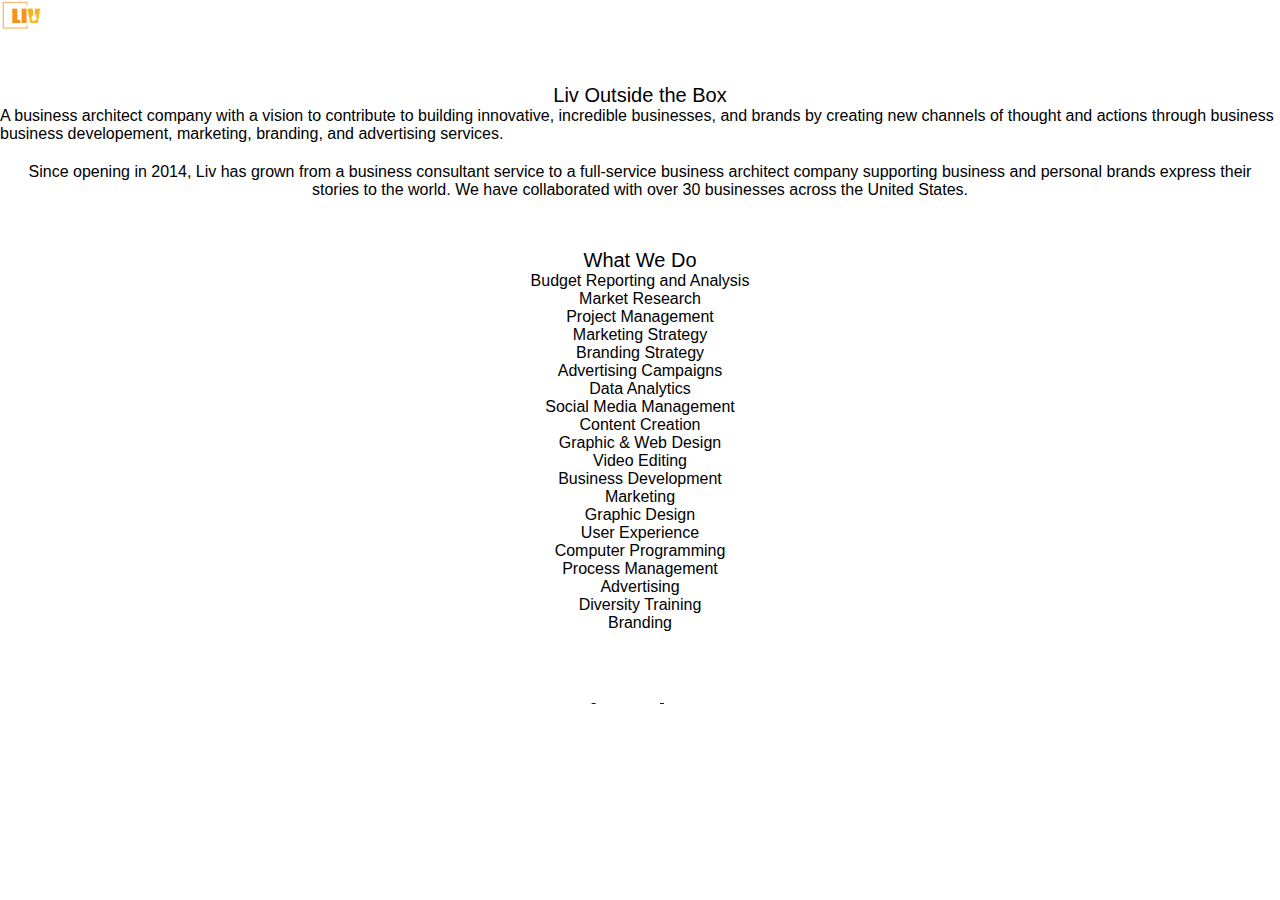
==== about/index.html @ 26f300e5 "Add new main pic, changes to tagline, company description" ====
<!DOCTYPE html>
<html lang="en">
<head>
  <meta charset="UTF-8">
  <meta name="viewport" content="width=device-width, initial-scale=1.0">
  <meta http-equiv="X-UA-Compatible" content="ie=edge">
  <link rel="stylesheet" href="../css/stylesheet.css">
  <title>LIV | about</title>
</head>
<body>
  <body class="container">
    <div class="logo">
      <img id="logoImg" src="/images/liv-logo.png" alt="Liv Logo">
      <p id="tagline"></p>
    </div>
    <div class="titleOne descriptionTitle"></div>
    <div class="descriptionOne"></div>
    <div class="descriptionTwo"></div>
    <div class="descriptionTitle">What We Do</div>

    <div>
      <div></div>
        <li class="skillsList">Budget Reporting and Analysis</li>
        <li class="skillsList">Market Research</li>
        <li class="skillsList">Project Management</li>
        <li class="skillsList">Marketing Strategy</li>
        <li class="skillsList">Branding Strategy</li>
        <li class="skillsList">Advertising Campaigns</li>
        <li class="skillsList">Data Analytics</li>
        <li class="skillsList">Social Media Management</li>
        <li class="skillsList">Content Creation</li>
        <li class="skillsList">Graphic & Web Design</li>
        <li class="skillsList">Video Editing</li>
    <div class="what we know"></div>
      <li class="skillsList">Business Development</li>
      <li class="skillsList">Marketing</li>
      <li class="skillsList">Graphic Design</li>
      <li class="skillsList">User Experience</li>
      <li class="skillsList">Computer Programming</li>
      <li class="skillsList">Process Management</li>
      <li class="skillsList">Advertising</li>
      <li class="skillsList">Diversity Training</li>
      <li class="skillsList">Branding</li>
    </div>
    <div class="footer header">
      <li>
        <a href="/">
          <img class="footerPic" src="/images/home.png" alt="Home Button">
        </a>
      </li>
      <li>
        <a href="/about">
          <img class="footerPic" src="/images/about.png" alt="About Button">
        </a>
      </li>
      <li>
        <a href="/connect">
          <img class="footerPic" src="/images/contact.png" alt="Contact Button">
        </a>
      </li>
    </div>
  <script src="../scripts/liv.js" charset="utf-8"></script>
</body>
</html>
---- css/stylesheet.css ----
@import url('https://fonts.googleapis.com/css?family=Oswald:700&display=swap');
@import url('https://fonts.googleapis.com/css?family=Cousine|Raleway&display=swap');
@import url('https://fonts.googleapis.com/css?family=Zilla+Slab+Highlight&display=swap');
@import url('https://fonts.googleapis.com/css?family=Montserrat&display=swap');

body, html {
  margin: 0;
  padding: 0;
  background-color: white;
}
.border{
  border: 5px solid red;
}
.container960 {
  max-width: 960px;
  margin: 0 auto;
  padding: 0;
}
.container720 {
  max-width: 720px;
  margin: 0 auto;
  padding: 0;
}
.responsive {
  width: 100%;
  height: auto
}
.header > li {
  color: rgba(20, 19, 19, 1);
  list-style-type: none;
  display: inline;
  padding: 0 1%;
}
#logoImg {
  max-height:30px;
  margin: 0px auto;
  text-shadow: 2px 2px 4px #000000;
}
.mainDescription {
    background-color: rgba(243, 178, 28, 1);
    color: white;
}
.livDescription {
  text-align: center;
  padding: 5% 0;
  font-family: 'Montserrat', sans-serif;
}
.learnMore {
  border: 5px solid white;
}
.howWeGrow {
  font-family: 'Montserrat', sans-serif;
  text-align: center;
  color: rgba(243, 178, 28, 1);
}
#tagline {
    font-family: 'Oswald', sans-serif;
    text-align: center;
    color:  rgba(236, 182, 92, 1);
    font-size: 20px;
    margin: 0;
}
.mainPic > img {
  display:block;
  margin: 0 auto;
  background-color: rgba(255, 250, 250, 0.5);
}
.header{
  text-align: center;
  margin: 30px;
}
.skillsList {
  text-align: center;
  list-style: none;
  font-family: 'Cousine', monospace;
}
.titleFont {
  font-family: 'Cousine', monospace;
}
.descriptionTitle, .descriptionOne, .descriptionTwo, .descriptionFinal, .skillsList {
  font-family: 'Manjari', sans-serif;
}
.descriptionTwo, .descriptionFinal, .descriptionTitle{
  margin: 20px;
  text-align: center;
}
.descriptionTitle {
  font-size: 20px;
  margin: 50px 0px 0px 0px;
}
.footerPic{
  height: 40px;
  padding: 20px;
}

/* Image rows */
* {
  box-sizing: border-box;
}
.row {
  padding: 0 30px;
}
.column {
  float: left;
  width: 33.33%;
  padding: 5px;
}

/* Clearfix (clear floats) */
.row::after {
  content: "";
  clear: both;
  display: table;
}
.column > img {
  -webkit-filter: grayscale(100%); /* Safari 6.0 - 9.0 */
  filter: grayscale(100%);
}
.column > img:hover {
  -webkit-filter: grayscale(0%); /* Safari 6.0 - 9.0 */
  filter: grayscale(0%);
  width: 600px;
}
.overlay {
  position: fixed;
  display: none;
  width: 100%;
  height: 100%;
  top: 0;
  left: 0;
  right: 0;
  bottom: 0;
  background-color: rgba(40,40,40,0.5);
  z-index: 2;
  cursor: pointer;
}
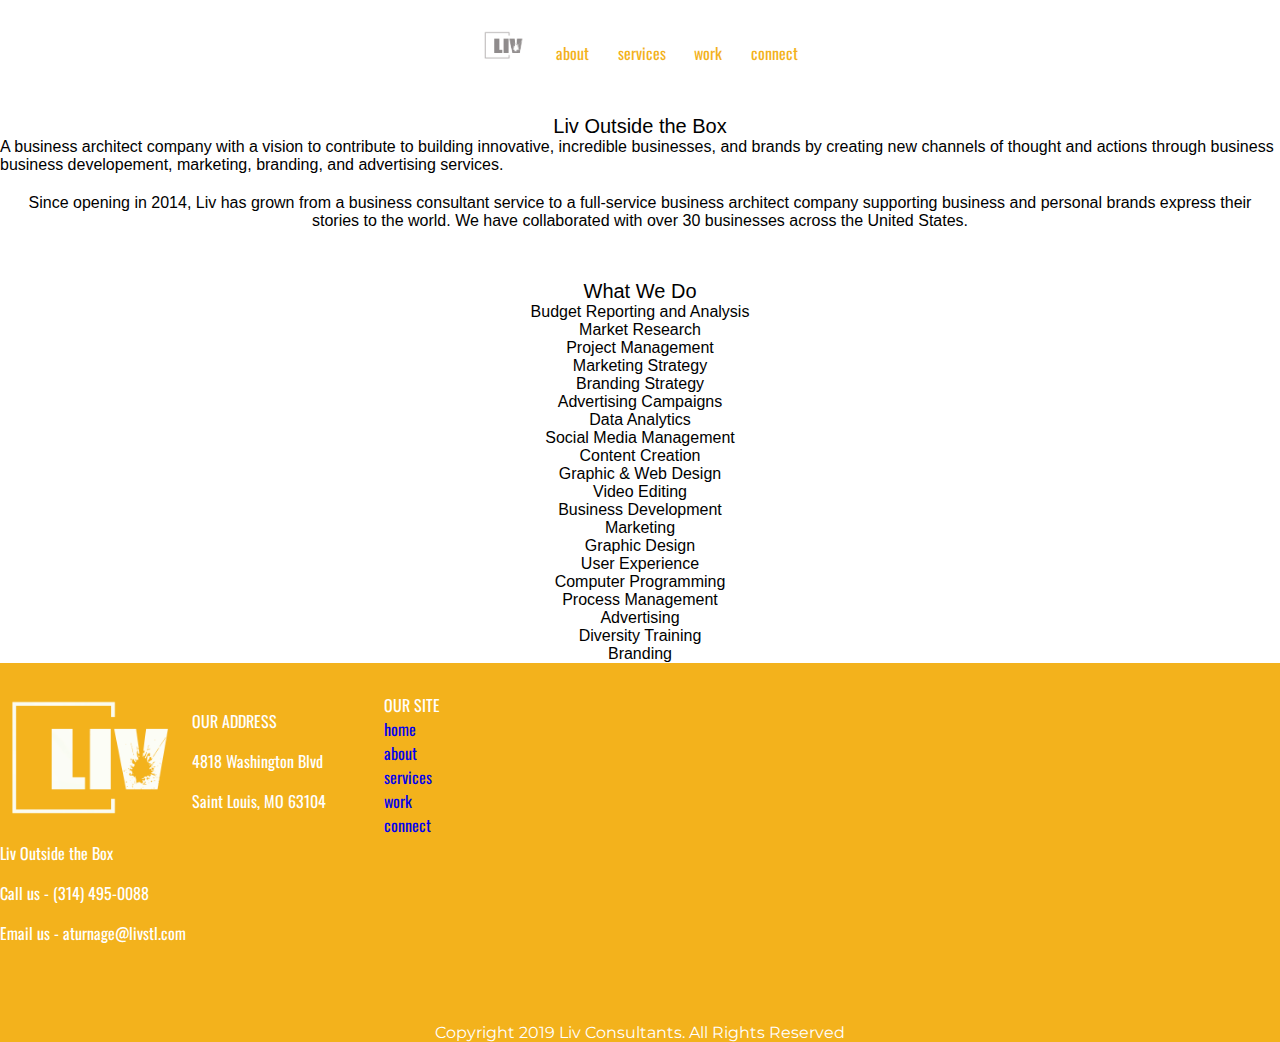
==== commit e1f821ea: "added footer, ask liv layout on main page, and adjusted all links for header & footer" ====
--- a/about/index.html
+++ b/about/index.html
@@ -4,15 +4,18 @@
   <meta charset="UTF-8">
   <meta name="viewport" content="width=device-width, initial-scale=1.0">
   <meta http-equiv="X-UA-Compatible" content="ie=edge">
-  <link rel="stylesheet" href="../css/stylesheet.css">
+  <link rel="stylesheet" href="/css/stylesheet.css">
+  <link rel="stylesheet" href="/css/mediacontrol.css">
   <title>LIV | about</title>
 </head>
 <body>
-  <body class="container">
-    <div class="logo">
-      <img id="logoImg" src="/images/liv-logo.png" alt="Liv Logo">
-      <p id="tagline"></p>
-    </div>
+  <div class="header">
+    <li><a href="/"><img src="/images/liv-logo-dark-gray.png" id="logoImg" alt="Liv Logo"></a>
+    <li class="headerLinks"><a href="/about">about</a></li>
+    <li class="headerLinks"><a href="/services">services</a></li>
+    <li class="headerLinks"><a href="/work">work</a></li>
+    <li class="headerLinks"><a href="/connect">connect</a></li>
+  </div>
     <div class="titleOne descriptionTitle"></div>
     <div class="descriptionOne"></div>
     <div class="descriptionTwo"></div>
@@ -42,22 +45,29 @@
       <li class="skillsList">Diversity Training</li>
       <li class="skillsList">Branding</li>
     </div>
-    <div class="footer header">
-      <li>
-        <a href="/">
-          <img class="footerPic" src="/images/home.png" alt="Home Button">
-        </a>
-      </li>
-      <li>
-        <a href="/about">
-          <img class="footerPic" src="/images/about.png" alt="About Button">
-        </a>
-      </li>
-      <li>
-        <a href="/connect">
-          <img class="footerPic" src="/images/contact.png" alt="Contact Button">
-        </a>
-      </li>
+
+
+    <div class="footer">
+      <div class="footerColumn footerInfo backgroundImageControl">
+        <img class="footerLogo" src="/images/liv-logo-white.png" alt="Logo" style="width:100%">
+        <p class="footerInfo">Liv Outside the Box</p>
+        <p class="footerInfo">Call us - (314) 495-0088</p>
+        <p class="footerInfo">Email us - aturnage@livstl.com</p>
+      </div>
+      <div class="footerColumn footerInfo backgroundImageControl">
+        <p>OUR ADDRESS</p>
+        <p>4818 Washington Blvd</p>
+        <p>Saint Louis, MO 63104</p></div>
+      <div class="footerColumn footerInfo backgroundImageControl">
+        <li>OUR SITE</li>
+        <li class="links"><a href="/">home</a></li>
+        <li class="links"><a href="/about">about</a></li>
+        <li class="links"><a href="/services">services</a></li>
+        <li class="links"><a href="/work">work</a></li>
+        <li class="links"><a href="/connect">connect</a></li></div>
+    </div>
+    <div class="copyright">
+      <p class="copyright">Copyright 2019 Liv Consultants. All Rights Reserved</p>
     </div>
   <script src="../scripts/liv.js" charset="utf-8"></script>
 </body>
--- a/css/stylesheet.css
+++ b/css/stylesheet.css
@@ -26,10 +26,25 @@
   height: auto
 }
 .header > li {
-  color: rgba(20, 19, 19, 1);
   list-style-type: none;
   display: inline;
   padding: 0 1%;
+}
+.headerLinks > a:link {
+ text-decoration: none;
+ list-style: none;
+ color: rgba(243, 178, 28, 1);
+ font-family: 'Oswald', sans-serif;
+}
+.headerLinks > a:visited{
+text-decoration: none;
+list-style: none;
+color: rgba(243, 178, 28, 1);
+}
+.headerLinks > a:hover {
+text-decoration: none;
+list-style: none;
+color:gray;
 }
 #logoImg {
   max-height:30px;
@@ -48,17 +63,27 @@
 .learnMore {
   border: 5px solid white;
 }
-.howWeGrow {
+.sectionTitles {
   font-family: 'Montserrat', sans-serif;
   text-align: center;
   color: rgba(243, 178, 28, 1);
 }
-#tagline {
-    font-family: 'Oswald', sans-serif;
-    text-align: center;
-    color:  rgba(236, 182, 92, 1);
-    font-size: 20px;
-    margin: 0;
+.businessDev{
+  background-color: red;
+  background-image: url(/images/business.jpeg);
+}
+.branding{
+  background-color: green;
+  background-image: url(/images/brand.jpeg);
+  background-repeat: no-repeat;
+}
+.creative{
+  background-color: blue;
+  background-image: url(/images/creative.jpeg);
+}
+.backgroundImageControl{
+  background-size: cover;
+  background-repeat: no-repeat;
 }
 .mainPic > img {
   display:block;
@@ -103,7 +128,39 @@
 .column {
   float: left;
   width: 33.33%;
+}
+.hireColumn {
+  float: left;
+  width: 49%;
   padding: 5px;
+}
+.companyColumn {
+  float: left;
+  width: 11%;
+  /* padding: 5px; */
+}
+.boutique {
+  background-image: url("/images/boutique-business.jpeg");
+}
+.smallBusiness {
+  background-image: url("/images/small-business.jpeg");
+}
+.largebusiness {
+  background-image: url("/images/fortune-500.jpg");
+}
+.hireText {
+  background-color: rgba(243, 178, 28, 1);
+  color: white;
+  font-family: 'Montserrat', sans-serif;
+}
+.grayscale {
+  -webkit-filter: grayscale(100%); /* Safari 6.0 - 9.0 */
+  filter: grayscale(100%);
+}
+.grayscale > background-image:hover {
+  -webkit-filter: grayscale(0%); /* Safari 6.0 - 9.0 */
+  filter: grayscale(0%);
+  width: 600px;
 }
 
 /* Clearfix (clear floats) */
@@ -121,16 +178,40 @@
   filter: grayscale(0%);
   width: 600px;
 }
-.overlay {
-  position: fixed;
-  display: none;
-  width: 100%;
-  height: 100%;
-  top: 0;
-  left: 0;
-  right: 0;
-  bottom: 0;
-  background-color: rgba(40,40,40,0.5);
-  z-index: 2;
-  cursor: pointer;
-}
+.footer {
+  background-color: rgba(243, 178, 28, 1);
+  margin: 0 auto;
+  padding: 30px 0 0 0;
+}
+.footerInfo {
+  color: white;
+  font-family: 'Oswald', sans-serif;
+  list-style: none;
+}
+ .links > a:link {
+  text-decoration: none;
+  list-style: none;
+}
+.links > a:visited{
+ text-decoration: none;
+ list-style: none;
+ color:white;
+}
+.links > a:hover {
+ text-decoration: none;
+ list-style: none;
+ color:gray;
+}
+.footerColumn {
+  float: left;
+  width: 15%;
+  margin: 0 auto;
+}
+.copyright {
+  background-color: rgba(243, 178, 28, 1);
+  text-align: center;
+  color: white;
+  font-family: 'Montserrat', sans-serif;
+  margin: 0;
+  padding:30px 0 0 0;
+}
--- a/css/mediacontrol.css
+++ b/css/mediacontrol.css
@@ -0,0 +1,43 @@
+.topLeft{
+    position: absolute;
+    top: 150px;
+    left: 80px;
+  }
+  .phrase {
+    font-family: 'Zilla Slab Highlight', cursive;
+    color: white;
+  }
+  .liv {
+    font-size: 150px;
+    margin: 0px 5px 0px 5px;
+  }
+  .descriptSize {
+    font-size: 25px;
+  }
+  .outside {
+    font-size: 90px;
+  }
+  .the {
+    font-size: 45px;
+  }
+  .box {
+    font-size: 85px;
+  }
+  .sectionTitles {
+    font-size: 60px;
+  }
+.processSize{
+  height: 400px;
+}
+.hireText {
+  height: 400px;
+  font-size: 35px;
+}
+.footer{
+  height: 300px;
+}
+.companyRow {
+  margin: 5% 0;
+}
+.footerLogo {
+}
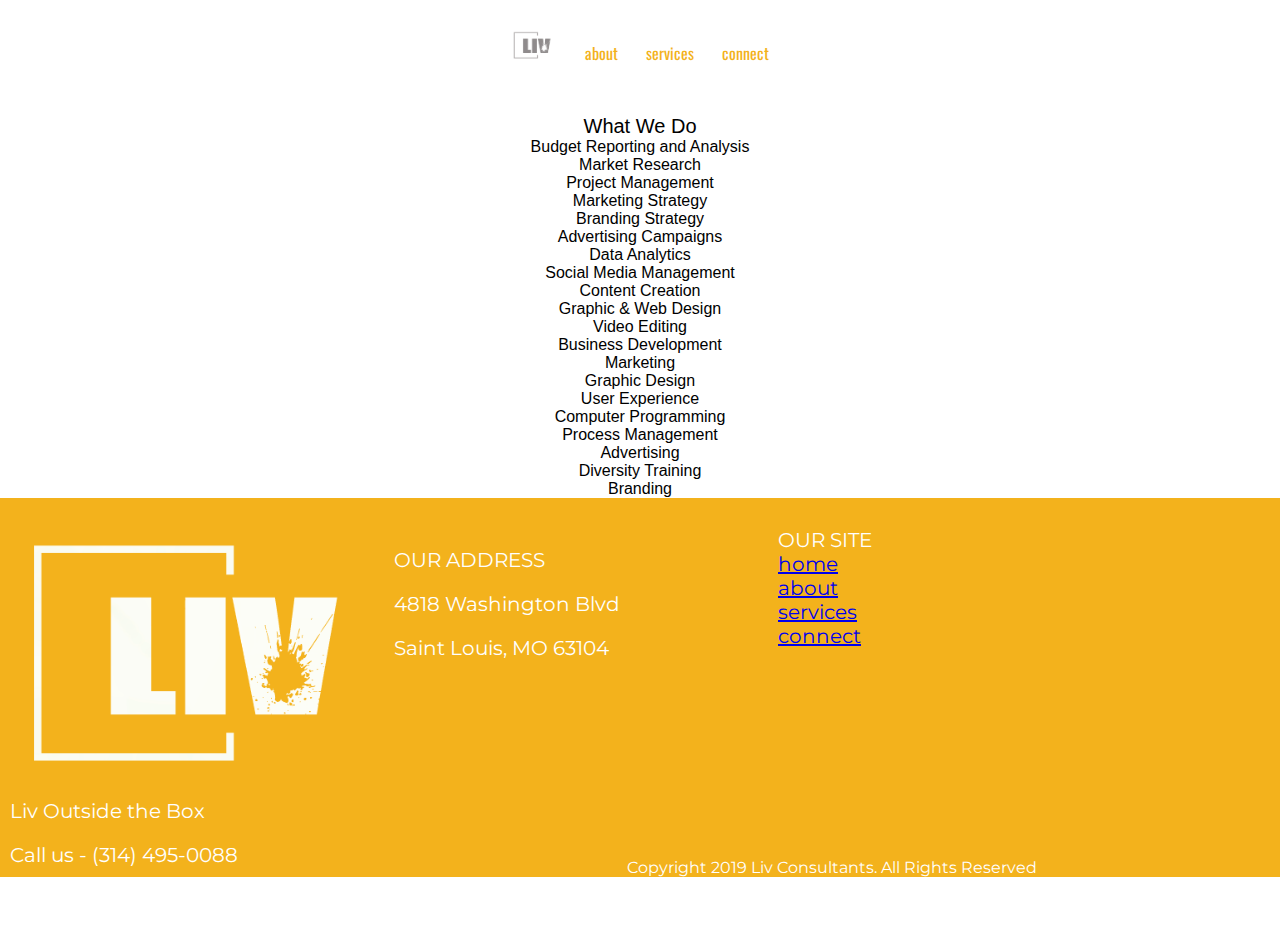
==== commit 42757f46: "Changed most of the website. Working on final responsiveness" ====
--- a/about/index.html
+++ b/about/index.html
@@ -13,7 +13,7 @@
     <li><a href="/"><img src="/images/liv-logo-dark-gray.png" id="logoImg" alt="Liv Logo"></a>
     <li class="headerLinks"><a href="/about">about</a></li>
     <li class="headerLinks"><a href="/services">services</a></li>
-    <li class="headerLinks"><a href="/work">work</a></li>
+    <!-- <li class="headerLinks"><a href="/work">work</a></li> -->
     <li class="headerLinks"><a href="/connect">connect</a></li>
   </div>
     <div class="titleOne descriptionTitle"></div>
@@ -63,7 +63,7 @@
         <li class="links"><a href="/">home</a></li>
         <li class="links"><a href="/about">about</a></li>
         <li class="links"><a href="/services">services</a></li>
-        <li class="links"><a href="/work">work</a></li>
+        <!-- <li class="links"><a href="/work">work</a></li> -->
         <li class="links"><a href="/connect">connect</a></li></div>
     </div>
     <div class="copyright">
--- a/css/stylesheet.css
+++ b/css/stylesheet.css
@@ -60,26 +60,28 @@
   padding: 5% 0;
   font-family: 'Montserrat', sans-serif;
 }
-.learnMore {
-  border: 5px solid white;
-}
 .sectionTitles {
   font-family: 'Montserrat', sans-serif;
   text-align: center;
   color: rgba(243, 178, 28, 1);
 }
+.sectionTitlesReverse{
+  font-family: 'Montserrat', sans-serif;
+  text-align: center;
+  color: white;
+  background-color: rgba(243, 178, 28, 1);
+}
 .businessDev{
-  background-color: red;
   background-image: url(/images/business.jpeg);
+  background-repeat: no-repeat;
 }
 .branding{
-  background-color: green;
   background-image: url(/images/brand.jpeg);
   background-repeat: no-repeat;
 }
 .creative{
-  background-color: blue;
   background-image: url(/images/creative.jpeg);
+  background-repeat: no-repeat;
 }
 .backgroundImageControl{
   background-size: cover;
@@ -125,14 +127,22 @@
 .row {
   padding: 0 30px;
 }
-.column {
-  float: left;
-  width: 33.33%;
+.servicesColumn{
+  float: Left;
+  width: 25%;
+}
+.flyerColumns {
+  float: Left;
+  width: 25%;
 }
 .hireColumn {
   float: left;
   width: 49%;
   padding: 5px;
+}
+.mailerColumns{
+  float: left;
+  width:33%
 }
 .companyColumn {
   float: left;
@@ -185,10 +195,10 @@
 }
 .footerInfo {
   color: white;
-  font-family: 'Oswald', sans-serif;
-  list-style: none;
-}
- .links > a:link {
+  font-family: 'Montserrat', sans-serif;
+  list-style: none;
+}
+ .link > a:link {
   text-decoration: none;
   list-style: none;
 }
@@ -202,11 +212,6 @@
  list-style: none;
  color:gray;
 }
-.footerColumn {
-  float: left;
-  width: 15%;
-  margin: 0 auto;
-}
 .copyright {
   background-color: rgba(243, 178, 28, 1);
   text-align: center;
@@ -215,3 +220,41 @@
   margin: 0;
   padding:30px 0 0 0;
 }
+/* Services Page */
+.processDescrip{
+  height: 300px;
+  background-color: rgba(243, 178, 28, 1);
+}
+.businessDevList, .brandingList, .creativeList {
+  text-decoration: none;
+  list-style: none;
+  text-align: center;
+  color: gray;
+  font-size: 30px;
+  font-family: 'Montserrat', sans-serif;
+}
+.processList {
+  font-weight: bold;
+}
+.servicesInfo {
+  background-color: rgba(243, 178, 28, 1);
+  color: white;
+}
+.processWords{
+  color: white;
+  text-align: center;
+  font-family: 'Montserrat', sans-serif;
+  font-weight: 800;
+}
+.servicesLogo{
+  background-color: rgba(243, 178, 28, 1);
+  height: 100px;
+}
+.descripWords {
+  color:gray;
+  font-weight: 800;
+  font-style: italic;
+}
+.workSpace > p {
+  margin: 10px 0 0 0;
+}
--- a/css/mediacontrol.css
+++ b/css/mediacontrol.css
@@ -1,4 +1,5 @@
-.topLeft{
+@media screen and (max-width: 1600px){
+  .topLeft{
     position: absolute;
     top: 150px;
     left: 80px;
@@ -12,32 +13,306 @@
     margin: 0px 5px 0px 5px;
   }
   .descriptSize {
-    font-size: 25px;
+    font-size: 10px;
+    font-weight: 500;
   }
   .outside {
     font-size: 90px;
   }
-  .the {
-    font-size: 45px;
-  }
   .box {
     font-size: 85px;
   }
   .sectionTitles {
     font-size: 60px;
   }
-.processSize{
-  height: 400px;
+  .sectionTitlesReverse {
+    font-size: 60px;
+  }
+  .processSize{
+    height: 400px;
+  }
+  .hireText {
+    height: 400px;
+    font-size: 35px;
+  }
+  .footer{
+    height: 300px;
+  }
+  .companyRow {
+    margin: 5% 0;
+  }
+  .footerLogo {
+  }
+  .businessDevList, .brandingList, .creativeList > li {
+    font-size: 25px;
+  }
+  .serviceRow {
+    margin: 20px 0 0 0;
+  }
+  .processWords{
+    padding: 23% 0 0 0;
+    font-size: 55px;
+  }
 }
-.hireText {
-  height: 400px;
-  font-size: 35px;
+@media screen and (max-width: 1320px){
+  .topLeft{
+    position: absolute;
+    top: 150px;
+    left: 80px;
+  }
+  .phrase {
+    font-family: 'Zilla Slab Highlight', cursive;
+    color: white;
+  }
+  .liv {
+    font-size:100px;
+    margin: 0px 5px 0px 5px;
+  }
+  .descriptSize {
+    font-size: 35px;
+    font-weight: 500;
+  }
+  .outside {
+    font-size: 90px;
+  }
+  .box {
+    font-size: 85px;
+  }
+  .sectionTitles {
+    font-size: 60px;
+  }
+  .sectionTitlesReverse {
+    font-size: 60px;
+  }
+  .processSize{
+    height: 400px;
+  }
+  .hireText {
+    height: 400px;
+    font-size: 25px;
+  }
+  .footer{
+    height: 300px;
+  }
+  .companyRow {
+    margin: 5% 0;
+  }
+  .footerLogo {
+  }
+  .businessDevList, .brandingList, .creativeList > li {
+    font-size: 25px;
+  }
+  .serviceRow {
+    margin: 20px 0 0 0;
+  }
+  .processWords{
+    padding: 30% 0 0 0;
+    font-size: 40px;
+    text-shadow: 2px 2px 8px #000000;
+  }
+  .column {
+    /* float: left;
+    width: 33.33%; */
+  }
 }
-.footer{
-  height: 300px;
-}
-.companyRow {
-  margin: 5% 0;
-}
-.footerLogo {
-}
+  @media screen and (min-width: 1024px) {
+    .topLeft{
+      position: absolute;
+      top: 150px;
+      left: 10px;
+    }
+    .liv {
+      font-size: 75px;
+      margin: 0px 1px 0px 1px;
+    }
+    .descriptSize {
+      font-size: 30px;
+      font-weight: 500;
+    }
+    .sectionTitles > p, .sectionTitlesReverse>p{
+      font-size: 35px;
+    }
+    .column {
+      float: left;
+      width: 33.33%;
+    }
+    .processWords{
+      padding: 45% 0 0 0;
+      font-size: 35px;
+      text-shadow: 2px 2px 4px #000000;
+    }
+    .hireText > p{
+      font-size: 28px;
+
+    }
+    .footerColumn {
+      float: left;
+      width: 30%;
+      margin: 0 auto;
+      padding: 0 0 0 10px;
+      font-size: 20px;
+    }
+    @media screen and (min-width: 950px){
+      .hireText > p{
+        font-size: 20px;
+      }
+      .column {
+        float: left;
+        width: 33.33%;
+      }
+    }
+    @media screen and (min-width: 800px){
+      .learnMore {
+        border: 5px solid white;
+      }
+    }
+  @media screen and (max-width: 768px) {
+    .topLeft{
+      position: absolute;
+      top: 150px;
+      left: 10px;
+    }
+    .liv {
+      font-size: 50px;
+      margin: 0px 1px 0px 1px;
+    }
+    .descriptSize {
+      font-size: 25px;
+      font-weight: 500;
+    }
+    .sectionTitles >p, .sectionTitlesReverse>p{
+      font-size: 20px;
+    }
+    .column {
+      /* float: left;
+      width: 33.33%; */
+    }
+    .processWords{
+      padding: 30% 0 0 0;
+      font-size: 40px;
+      text-shadow: 2px 2px 4px #000000;
+    }
+    .hireText > p{
+      font-size: 20px;
+    }
+    .footerColumn {
+      float: left;
+      width: 30%;
+      margin: 0 auto;
+      padding: 0 0 0 10px;
+      font-size: 20px;
+    }
+  }
+  @media screen and (max-width: 680px) {
+    .topLeft{
+      position: absolute;
+      top: 150px;
+      left: 10px;
+    }
+    .liv {
+      font-size: 30px;
+      margin: 0px 1px 0px 1px;
+    }
+    .descriptSize {
+      font-size: 20px;
+      font-weight: 500;
+    }
+    .sectionTitles >p, .sectionTitlesReverse>p{
+      font-size: 20px;
+    }
+    .column {
+      /* float: left;
+      width: 33.33%; */
+    }
+    .processWords{
+      padding: 30% 0 0 0;
+      font-size: 40px;
+      text-shadow: 2px 2px 4px #000000;
+    }
+    .hireText > p{
+      font-size: 15px;
+    }
+    .footerColumn {
+      float: left;
+      width: 30%;
+      margin: 0 auto;
+      padding: 0 0 0 10px;
+      font-size: 20px;
+    }
+  }
+  @media screen and (max-width: 620px) {
+    .topLeft{
+      position: absolute;
+      top: 150px;
+      left: 10px;
+    }
+    .liv {
+      font-size: 30px;
+      margin: 0px 1px 0px 1px;
+    }
+    .descriptSize {
+      font-size: 20px;
+      font-weight: 500;
+    }
+    .sectionTitles > p, .sectionTitlesReverse>p{
+      font-size: 20px;
+    }
+    .column {
+      /* float: left;
+      width: 33.33%; */
+    }
+    .processWords{
+      padding: 50% 0 0 0;
+      font-size: 40px;
+      text-shadow: 2px 2px 4px #000000;
+    }
+    .hireText > p{
+      font-size: 15px;
+      max-width: 200px;
+    }
+    .footerColumn {
+      float: left;
+      width: 30%;
+      margin: 0 auto;
+      padding: 0 0 0 10px;
+      font-size: 10px;
+    }
+  }
+  @media screen and (max-width: 414px) {
+    .topLeft{
+      position: absolute;
+      top: 100px;
+      left: 10px;
+    }
+    .liv {
+      font-size: 30px;
+      margin: 0px 1px 0px 1px;
+    }
+    .descriptSize {
+      font-size: 10px;
+      font-weight: 500;
+    }
+    .sectionTitles >p, .sectionTitlesReverse>p{
+      font-size: 15px;;
+    }
+    .column {
+      /* float: left;
+      width: 33.33%; */
+    }
+    .processWords{
+      padding: 50% 0 0 0;
+      font-size: 40px;
+      text-shadow: 2px 2px 4px #000000;
+    }
+    .hireText > p{
+      font-size: 15px;
+      max-width: 200px;
+    }
+    .footerColumn {
+      float: left;
+      width: 30%;
+      margin: 0 auto;
+      padding: 0 0 0 10px;
+      font-size: 10px;
+    }
+  }
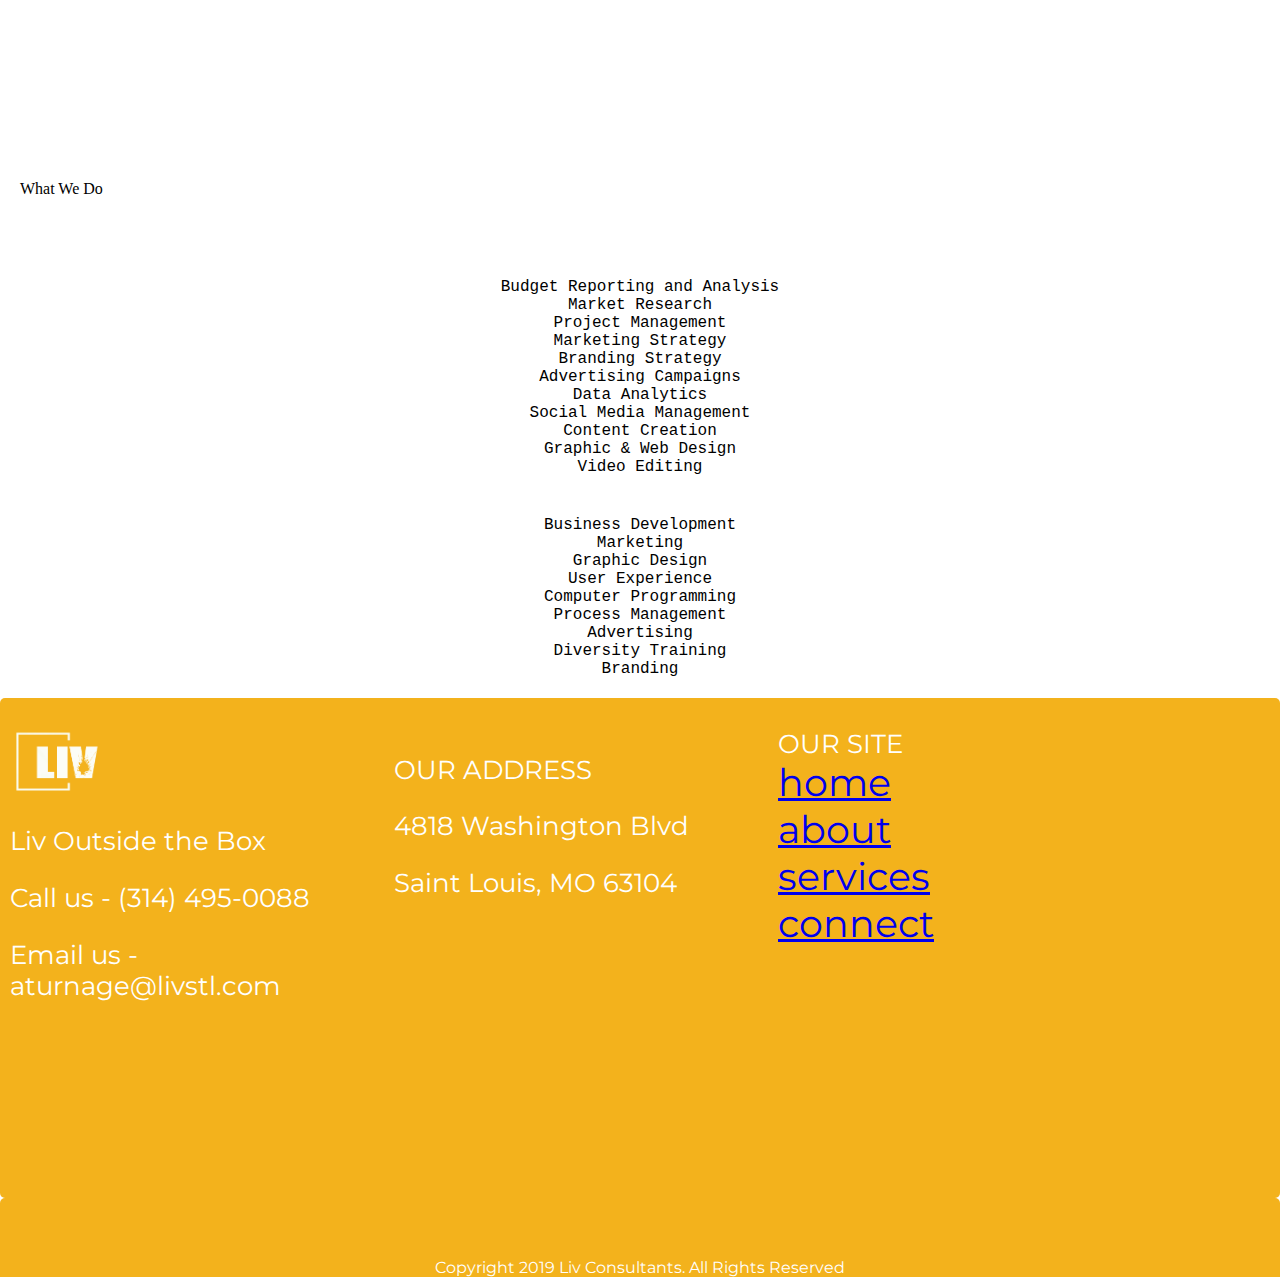
==== commit f11c997c: "added navbar.html to create continuity with navigation bar on every page" ====
--- a/about/index.html
+++ b/about/index.html
@@ -9,13 +9,14 @@
   <title>LIV | about</title>
 </head>
 <body>
-  <div class="header">
+  <div class="navigation"></div>
+  <!-- <div class="header">
     <li><a href="/"><img src="/images/liv-logo-dark-gray.png" id="logoImg" alt="Liv Logo"></a>
     <li class="headerLinks"><a href="/about">about</a></li>
     <li class="headerLinks"><a href="/services">services</a></li>
-    <!-- <li class="headerLinks"><a href="/work">work</a></li> -->
+    <li class="headerLinks"><a href="/work">work</a></li>
     <li class="headerLinks"><a href="/connect">connect</a></li>
-  </div>
+  </div> -->
     <div class="titleOne descriptionTitle"></div>
     <div class="descriptionOne"></div>
     <div class="descriptionTwo"></div>
@@ -69,6 +70,11 @@
     <div class="copyright">
       <p class="copyright">Copyright 2019 Liv Consultants. All Rights Reserved</p>
     </div>
-  <script src="../scripts/liv.js" charset="utf-8"></script>
+  <script
+    src="https://code.jquery.com/jquery-3.4.1.js"
+    integrity="sha256-WpOohJOqMqqyKL9FccASB9O0KwACQJpFTUBLTYOVvVU="
+    crossorigin="anonymous">
+  </script>
+  <script src="/scripts/liv.js" charset="utf-8"></script>
 </body>
 </html>
--- a/css/stylesheet.css
+++ b/css/stylesheet.css
@@ -6,10 +6,13 @@
 body, html {
   margin: 0;
   padding: 0;
-  background-color: white;
-}
-.border{
-  border: 5px solid red;
+  border-radius: 0;
+}
+.placeholder{
+  height: 300px;
+  background-color: black;
+  color: white;
+  text-align: center;
 }
 .container960 {
   max-width: 960px;
@@ -25,6 +28,38 @@
   width: 100%;
   height: auto
 }
+.tagline > img {
+  display: block;
+  /* position: absolute; */
+  width: 50%;
+}
+.centeredImage {
+  display: block;
+  margin: 0 auto;
+}
+/* Main page picture */
+.mainPic {
+  /* background-image: url(/images/main-page-pic.png);
+  position: display;
+  top: 0;
+  width: 100%;
+  height: 100%;
+  background-size: cover; */
+  /* The image used */
+ /* background-image: url(/images/main-page-pic.png); */
+ background-color: blue;
+ /* Full height */
+ height: 700px;;
+
+ /* Center and scale the image nicely */
+ background-position: center;
+ background-repeat: no-repeat;
+ background-size: cover;
+ color
+}
+/* End Main page picture */
+
+/* Header Control */
 .header > li {
   list-style-type: none;
   display: inline;
@@ -34,7 +69,6 @@
  text-decoration: none;
  list-style: none;
  color: rgba(243, 178, 28, 1);
- font-family: 'Oswald', sans-serif;
 }
 .headerLinks > a:visited{
 text-decoration: none;
@@ -46,32 +80,61 @@
 list-style: none;
 color:gray;
 }
+.headerLinks > a {
+  font-family: 'Montserrat', sans-serif;
+  font-weight: 800;
+}
+.header {
+  text-align: center;
+  position: sticky;
+  top: 0;
+  background-color: rgba(63, 63, 63, 1);
+}
+/* END of Header Control */
+
 #logoImg {
-  max-height:30px;
+  max-height: 40px;
+}
+
+/* Main page description */
+
+.servicesInfo {
+  background-color: rgba(243, 178, 28, 1);
+  color: white;
+}
+.livDescription > p {
+  text-align: center;
+  padding: 5% 0;
+  font-family: 'Montserrat', sans-serif;
+  font-size: 1.5vw;
+}
+.columnMainDescrip {
+  float: Left;
+  width: 49%;
   margin: 0px auto;
-  text-shadow: 2px 2px 4px #000000;
-}
-.mainDescription {
-    background-color: rgba(243, 178, 28, 1);
-    color: white;
-}
-.livDescription {
-  text-align: center;
-  padding: 5% 0;
-  font-family: 'Montserrat', sans-serif;
+}
+.mainDescripText {
+  background-color: rgba(65, 65, 65, 1);
+  color: white;
+}
+.defineDesignDeliver{
+  max-width: 400px;
+  display: block;
 }
 .sectionTitles {
   font-family: 'Montserrat', sans-serif;
   text-align: center;
   color: rgba(243, 178, 28, 1);
+  font-size: 2.5vw;
 }
 .sectionTitlesReverse{
   font-family: 'Montserrat', sans-serif;
   text-align: center;
   color: white;
   background-color: rgba(243, 178, 28, 1);
-}
-.businessDev{
+  font-size: 5vw;
+}
+.businessDev {
   background-image: url(/images/business.jpeg);
   background-repeat: no-repeat;
 }
@@ -83,19 +146,14 @@
   background-image: url(/images/creative.jpeg);
   background-repeat: no-repeat;
 }
+.businessSign {
+  height: 100%;
+  /* max-height: 200px; */
+}
 .backgroundImageControl{
   background-size: cover;
   background-repeat: no-repeat;
 }
-.mainPic > img {
-  display:block;
-  margin: 0 auto;
-  background-color: rgba(255, 250, 250, 0.5);
-}
-.header{
-  text-align: center;
-  margin: 30px;
-}
 .skillsList {
   text-align: center;
   list-style: none;
@@ -103,90 +161,65 @@
 }
 .titleFont {
   font-family: 'Cousine', monospace;
-}
-.descriptionTitle, .descriptionOne, .descriptionTwo, .descriptionFinal, .skillsList {
-  font-family: 'Manjari', sans-serif;
-}
-.descriptionTwo, .descriptionFinal, .descriptionTitle{
-  margin: 20px;
-  text-align: center;
-}
-.descriptionTitle {
-  font-size: 20px;
-  margin: 50px 0px 0px 0px;
-}
-.footerPic{
-  height: 40px;
-  padding: 20px;
 }
 
 /* Image rows */
 * {
   box-sizing: border-box;
 }
-.row {
-  padding: 0 30px;
-}
-.servicesColumn{
-  float: Left;
-  width: 25%;
-}
-.flyerColumns {
-  float: Left;
-  width: 25%;
-}
-.hireColumn {
-  float: left;
-  width: 49%;
-  padding: 5px;
-}
-.mailerColumns{
-  float: left;
-  width:33%
-}
-.companyColumn {
-  float: left;
-  width: 11%;
-  /* padding: 5px; */
-}
-.boutique {
-  background-image: url("/images/boutique-business.jpeg");
-}
-.smallBusiness {
-  background-image: url("/images/small-business.jpeg");
-}
-.largebusiness {
-  background-image: url("/images/fortune-500.jpg");
-}
-.hireText {
-  background-color: rgba(243, 178, 28, 1);
-  color: white;
-  font-family: 'Montserrat', sans-serif;
-}
-.grayscale {
-  -webkit-filter: grayscale(100%); /* Safari 6.0 - 9.0 */
-  filter: grayscale(100%);
-}
-.grayscale > background-image:hover {
-  -webkit-filter: grayscale(0%); /* Safari 6.0 - 9.0 */
-  filter: grayscale(0%);
-  width: 600px;
-}
-
 /* Clearfix (clear floats) */
 .row::after {
   content: "";
   clear: both;
   display: table;
 }
-.column > img {
+.row {
+  padding: 0 30px;
+}
+.servicesColumn{
+  float: Left;
+  width: 25%;
+}
+.flyerColumns {
+  float: Left;
+  width: 25%;
+}
+.hireColumn {
+  float: left;
+  width: 49%;
+  padding: 5px;
+}
+.mailerColumns{
+  float: left;
+  width:33%
+}
+.companyColumn {
+  float: left;
+  width: 11%;
+  /* padding: 5px; */
+}
+.boutique {
+  background-image: url("/images/boutique-business.jpeg");
+}
+.smallBusiness {
+  background-image: url("/images/small-business.jpeg");
+}
+.largebusiness {
+  background-image: url("/images/fortune-500.jpg");
+}
+.grayscale {
   -webkit-filter: grayscale(100%); /* Safari 6.0 - 9.0 */
   filter: grayscale(100%);
 }
-.column > img:hover {
+.grayscale > background-image:hover {
   -webkit-filter: grayscale(0%); /* Safari 6.0 - 9.0 */
   filter: grayscale(0%);
   width: 600px;
+}
+/* Footer Control */
+.footerPic{
+  height: 40px;
+  padding: 20px;
 }
 .footer {
   background-color: rgba(243, 178, 28, 1);
@@ -212,6 +245,10 @@
  list-style: none;
  color:gray;
 }
+.links > a {
+  font-size: 3vw;
+  text-align: center;
+}
 .copyright {
   background-color: rgba(243, 178, 28, 1);
   text-align: center;
@@ -220,31 +257,50 @@
   margin: 0;
   padding:30px 0 0 0;
 }
+.footerColumn {
+  float: left;
+  width: 30%;
+  margin: 0 auto;
+  padding: 0 0 0 10px;
+  font-size: 2vw;
+}
+.footer{
+  height: 500px;
+}
+.footerLogo {
+  max-width:100px;
+}
+/* End of Footer control */
+
 /* Services Page */
-.processDescrip{
-  height: 300px;
-  background-color: rgba(243, 178, 28, 1);
-}
 .businessDevList, .brandingList, .creativeList {
   text-decoration: none;
   list-style: none;
   text-align: center;
   color: gray;
-  font-size: 30px;
-  font-family: 'Montserrat', sans-serif;
-}
-.processList {
-  font-weight: bold;
-}
-.servicesInfo {
-  background-color: rgba(243, 178, 28, 1);
-  color: white;
+  font-family: 'Montserrat', sans-serif;
 }
 .processWords{
   color: white;
   text-align: center;
-  font-family: 'Montserrat', sans-serif;
-  font-weight: 800;
+  /* font-family: 'Montserrat', sans-serif; */
+  /* font-weight: 800; */
+  /* font-size: 3vw; */
+  top: 50%;
+  text-shadow: 2px 2px 8px black;
+}
+.hireText {
+  /* background-color: rgba(243, 178, 28, 1);
+  color: white;
+  font-family: 'Montserrat', sans-serif;
+  height: 400px; */
+  background-color: rgba(63, 63, 63, 1);
+}
+.processSize{
+  height: 250px;
+}
+.hireSize{
+  height: 250px;
 }
 .servicesLogo{
   background-color: rgba(243, 178, 28, 1);
@@ -258,3 +314,46 @@
 .workSpace > p {
   margin: 10px 0 0 0;
 }
+.phrase {
+  font-family: 'Zilla Slab Highlight', cursive;
+  color: white;
+  font-size: 5vw;
+}
+.businessDevList, .brandingList, .creativeList > li {
+  font-size: 3vw;
+}
+.fontWeight {
+  font-weight: 800;
+}
+/* CONNECT PAGE FORM */
+input[type=text], select, textarea {
+  width: 100%;
+  padding: 12px 20px;
+  margin: 8px 0;
+  display: inline-block;
+  border: 1px solid #ccc;
+  border-radius: 4px;
+  box-sizing: border-box;
+}
+
+input[type=submit] {
+  width: 100%;
+  background-color: rgba(243, 178, 28, 1);
+  color: white;
+  padding: 14px 20px;
+  margin: 8px 0;
+  border: none;
+  border-radius: 4px;
+  cursor: pointer;
+}
+
+input[type=submit]:hover {
+  background-color: rgba(243, 178, 28, 1);
+}
+
+div {
+  border-radius: 5px;
+  /* background-color: #f2f2f2; */
+  padding: 20px;
+}
+}
--- a/css/mediacontrol.css
+++ b/css/mediacontrol.css
@@ -1,243 +1,46 @@
-@media screen and (max-width: 1600px){
-  .topLeft{
-    position: absolute;
-    top: 150px;
-    left: 80px;
-  }
-  .phrase {
-    font-family: 'Zilla Slab Highlight', cursive;
-    color: white;
-  }
-  .liv {
-    font-size: 150px;
-    margin: 0px 5px 0px 5px;
-  }
-  .descriptSize {
-    font-size: 10px;
-    font-weight: 500;
-  }
-  .outside {
-    font-size: 90px;
-  }
-  .box {
-    font-size: 85px;
-  }
-  .sectionTitles {
-    font-size: 60px;
-  }
-  .sectionTitlesReverse {
-    font-size: 60px;
-  }
-  .processSize{
-    height: 400px;
-  }
-  .hireText {
-    height: 400px;
-    font-size: 35px;
-  }
-  .footer{
-    height: 300px;
-  }
-  .companyRow {
-    margin: 5% 0;
-  }
-  .footerLogo {
-  }
-  .businessDevList, .brandingList, .creativeList > li {
-    font-size: 25px;
-  }
-  .serviceRow {
-    margin: 20px 0 0 0;
-  }
-  .processWords{
-    padding: 23% 0 0 0;
-    font-size: 55px;
-  }
-}
+
 @media screen and (max-width: 1320px){
   .topLeft{
     position: absolute;
     top: 150px;
     left: 80px;
   }
-  .phrase {
-    font-family: 'Zilla Slab Highlight', cursive;
-    color: white;
-  }
-  .liv {
-    font-size:100px;
-    margin: 0px 5px 0px 5px;
-  }
-  .descriptSize {
-    font-size: 35px;
-    font-weight: 500;
-  }
-  .outside {
-    font-size: 90px;
-  }
-  .box {
-    font-size: 85px;
-  }
-  .sectionTitles {
-    font-size: 60px;
-  }
-  .sectionTitlesReverse {
-    font-size: 60px;
-  }
-  .processSize{
-    height: 400px;
-  }
-  .hireText {
-    height: 400px;
-    font-size: 25px;
-  }
-  .footer{
-    height: 300px;
-  }
-  .companyRow {
-    margin: 5% 0;
-  }
-  .footerLogo {
-  }
-  .businessDevList, .brandingList, .creativeList > li {
-    font-size: 25px;
-  }
-  .serviceRow {
-    margin: 20px 0 0 0;
-  }
-  .processWords{
-    padding: 30% 0 0 0;
-    font-size: 40px;
-    text-shadow: 2px 2px 8px #000000;
-  }
-  .column {
-    /* float: left;
-    width: 33.33%; */
+  .hireText > p {
+    font-size: 3vw;
   }
 }
-  @media screen and (min-width: 1024px) {
+  @media screen and (max-width: 1024px) {
     .topLeft{
       position: absolute;
       top: 150px;
       left: 10px;
     }
-    .liv {
-      font-size: 75px;
-      margin: 0px 1px 0px 1px;
-    }
-    .descriptSize {
-      font-size: 30px;
-      font-weight: 500;
-    }
-    .sectionTitles > p, .sectionTitlesReverse>p{
-      font-size: 35px;
-    }
-    .column {
+    /* .column {
       float: left;
       width: 33.33%;
-    }
-    .processWords{
-      padding: 45% 0 0 0;
-      font-size: 35px;
-      text-shadow: 2px 2px 4px #000000;
-    }
-    .hireText > p{
-      font-size: 28px;
+    } */
+}
 
-    }
-    .footerColumn {
-      float: left;
-      width: 30%;
-      margin: 0 auto;
-      padding: 0 0 0 10px;
-      font-size: 20px;
-    }
-    @media screen and (min-width: 950px){
-      .hireText > p{
-        font-size: 20px;
-      }
-      .column {
-        float: left;
-        width: 33.33%;
-      }
-    }
-    @media screen and (min-width: 800px){
-      .learnMore {
-        border: 5px solid white;
-      }
-    }
   @media screen and (max-width: 768px) {
     .topLeft{
       position: absolute;
       top: 150px;
       left: 10px;
     }
-    .liv {
-      font-size: 50px;
-      margin: 0px 1px 0px 1px;
-    }
-    .descriptSize {
-      font-size: 25px;
-      font-weight: 500;
-    }
-    .sectionTitles >p, .sectionTitlesReverse>p{
-      font-size: 20px;
-    }
-    .column {
-      /* float: left;
-      width: 33.33%; */
-    }
-    .processWords{
-      padding: 30% 0 0 0;
-      font-size: 40px;
-      text-shadow: 2px 2px 4px #000000;
-    }
-    .hireText > p{
-      font-size: 20px;
-    }
-    .footerColumn {
+    /* .column {
       float: left;
-      width: 30%;
-      margin: 0 auto;
-      padding: 0 0 0 10px;
-      font-size: 20px;
-    }
+      width: 33.33%;
+    } */
   }
-  @media screen and (max-width: 680px) {
+  @media screen and (min-width: 680px) {
     .topLeft{
       position: absolute;
       top: 150px;
       left: 10px;
     }
-    .liv {
-      font-size: 30px;
-      margin: 0px 1px 0px 1px;
-    }
-    .descriptSize {
-      font-size: 20px;
-      font-weight: 500;
-    }
-    .sectionTitles >p, .sectionTitlesReverse>p{
-      font-size: 20px;
-    }
-    .column {
-      /* float: left;
-      width: 33.33%; */
-    }
-    .processWords{
-      padding: 30% 0 0 0;
-      font-size: 40px;
-      text-shadow: 2px 2px 4px #000000;
-    }
-    .hireText > p{
-      font-size: 15px;
-    }
-    .footerColumn {
+    .columnSkills {
       float: left;
-      width: 30%;
-      margin: 0 auto;
-      padding: 0 0 0 10px;
-      font-size: 20px;
+      width: 33.33%;
     }
   }
   @media screen and (max-width: 620px) {
@@ -246,37 +49,6 @@
       top: 150px;
       left: 10px;
     }
-    .liv {
-      font-size: 30px;
-      margin: 0px 1px 0px 1px;
-    }
-    .descriptSize {
-      font-size: 20px;
-      font-weight: 500;
-    }
-    .sectionTitles > p, .sectionTitlesReverse>p{
-      font-size: 20px;
-    }
-    .column {
-      /* float: left;
-      width: 33.33%; */
-    }
-    .processWords{
-      padding: 50% 0 0 0;
-      font-size: 40px;
-      text-shadow: 2px 2px 4px #000000;
-    }
-    .hireText > p{
-      font-size: 15px;
-      max-width: 200px;
-    }
-    .footerColumn {
-      float: left;
-      width: 30%;
-      margin: 0 auto;
-      padding: 0 0 0 10px;
-      font-size: 10px;
-    }
   }
   @media screen and (max-width: 414px) {
     .topLeft{
@@ -284,35 +56,4 @@
       top: 100px;
       left: 10px;
     }
-    .liv {
-      font-size: 30px;
-      margin: 0px 1px 0px 1px;
-    }
-    .descriptSize {
-      font-size: 10px;
-      font-weight: 500;
-    }
-    .sectionTitles >p, .sectionTitlesReverse>p{
-      font-size: 15px;;
-    }
-    .column {
-      /* float: left;
-      width: 33.33%; */
-    }
-    .processWords{
-      padding: 50% 0 0 0;
-      font-size: 40px;
-      text-shadow: 2px 2px 4px #000000;
-    }
-    .hireText > p{
-      font-size: 15px;
-      max-width: 200px;
-    }
-    .footerColumn {
-      float: left;
-      width: 30%;
-      margin: 0 auto;
-      padding: 0 0 0 10px;
-      font-size: 10px;
-    }
-  }
+  };
